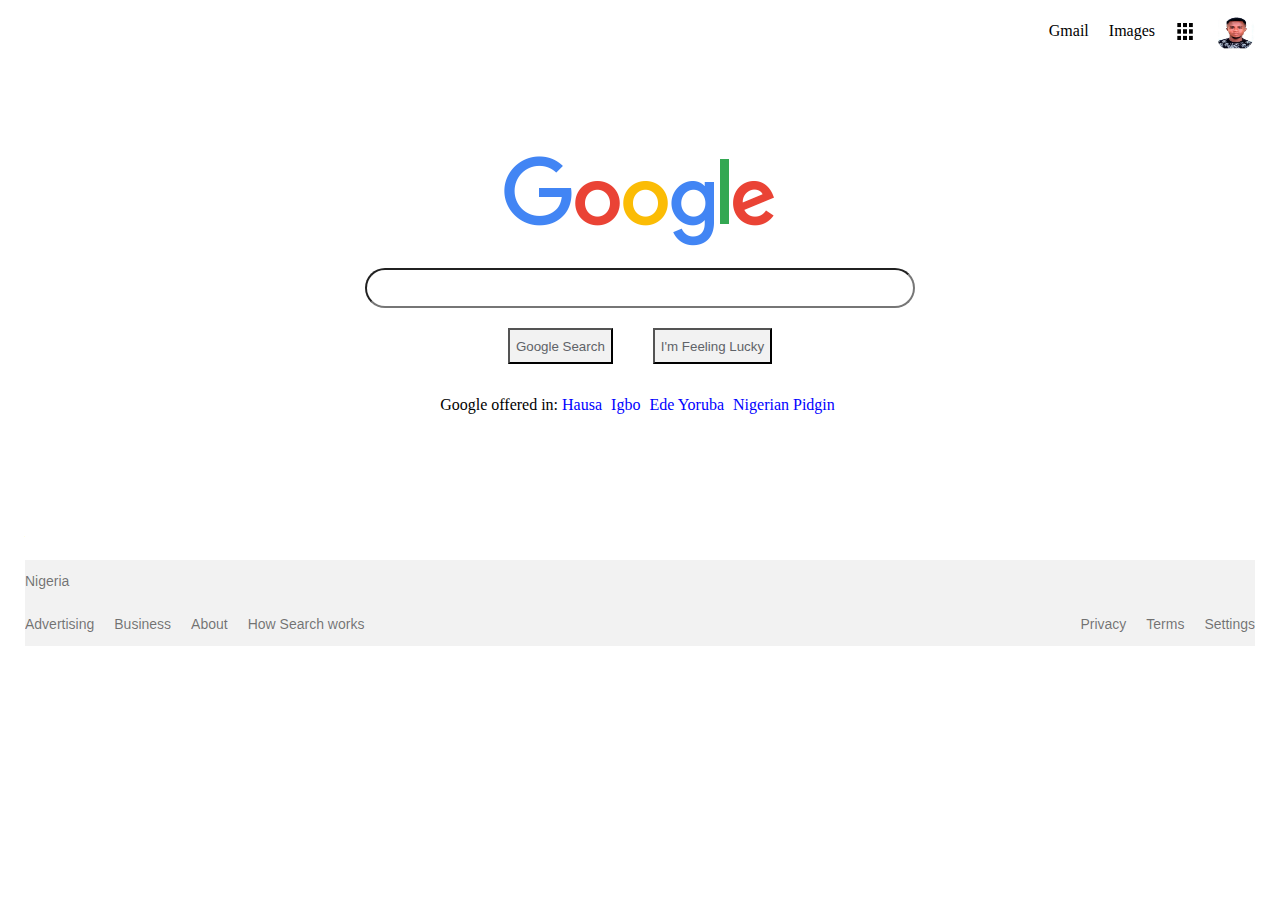
==== index.html @ 475cd1fc "Initial commit" ====
<!DOCTYPE html>
<html lang="en">
<head>
	<title>Google</title>
	<meta charset="utf-8">
	<meta name="viewport" content="width=device-width, initial-scale=1">
	<link rel="stylesheet" type="text/css" href="style.css">
</head>
<body>
	<main>
		<div class="nav-bar">
			<p class="nav-item"> <a href=""> Gmail</a></p>

			<p class="nav-item"><a href="">Images</a></p>

			<a href=""><img class="nav-item nav-icon" src="images/menu_icon.png" alt="menu icon" title="google apps" /></a>

			<a href=""><img class="nav-item round-circle" src="images/passport.jpg" title="Google Account: Ekene Anolue (kenelight4u@gmail.com)" /></a>

		</div>

		<div class="cen-bar">
			<div class="cen-bar1">
				<img class = "cen-item" style="margin-bottom: 20px;" src="images/google_image.png" />
			</div>
			<div class="in_class">
				<input type="search" style="height: 40px; width: 550px; border-radius: 20px; color: rgba(0,0,0,.87); " name="search_box" >
			</div>
			<div class="but_div">	
				<button type="google" style="height: 36px; min-width: 54px; background-color: #f2f2f2; color: #5F6368; line-height: 27px; font-family: arial, sans-serif; cursor: pointer; "> Google Search </button>

				<button type="feeling" style="height: 36px; min-width: 54px; background-color: #f2f2f2; color: #5F6368; line-height: 27px; font-family: arial, sans-serif; cursor: pointer; "> I'm Feeling Lucky</button>
			</div>	
			
			<div class="goo">
				<p>Google offered in: <a href="">Hausa</a> <a href="">Igbo</a> <a href="">Ede Yoruba</a> <a href="">Nigerian Pidgin</a> </p>
			</div>
		</div>


		<div class="bottom">
			<div class="bot_first">
				<p>Nigeria</p>
			</div>

			<div class="bot_second">
				<div class="bot_left">
					<p class="bot_item"><a href="">Advertising</a></p>
					<p class="bot_item"><a href="">Business</a></p>
					<p class="bot_item"><a href="">About</a></p>
					<p class="bot_item"><a href="">How Search works</a></p>
				</div>
				<div class="bot_right">
					<p class="bot_item1"><a href="">Privacy</a></p>
					<p class="bot_item1"><a href="">Terms</a></p>
					<p class="bot_item1"><a href="">Settings</a></p>
				</div>
			</div>
		</div>
	</main>
</body>
</html>
---- style.css ----
body {margin: 0;}

main {
	padding: 10px 25px 10px 25px;
}

p {
	margin-top: 12px;
}

.nav-bar {
	display: flex;
	justify-content: flex-end;
}

.nav-item {
	margin-left: 20px;
}

.nav-item.nav-icon {
	height: 20px;
	width: 20px;
	margin-top: 12px;
}

.round-circle {
	margin-top: 2px;
	height: 40px;
	width: 40px;
	border-radius: 50%;
}

a {
	text-decoration: none;
	color: black;
}
a:hover {
	text-decoration: underline;
}
.bottom p a {
	color: rgba(0,0,0,.54);
}
.bottom p a:hover {
	text-decoration: underline;
	color: rgba(0,0,0,.54);
}
.goo a {
	color: blue;
	margin-right: 5px;
}

.cen-bar {
	display: flex;
	flex-direction: column;
	margin-top: 100px;
	margin-bottom: 130px;
}
.cen-bar1 {
	display: flex;
	justify-content: center;

}
.goo {
	display: flex;
	justify-content: center;
}
.in_class {
	display: flex;
	justify-content: center;
}
.but_div {
	display: flex;
	flex-direction: row;
	justify-content: center;
}
button {
	margin: 20px;
}
.bot_first {
		border-top: 1px solid #f2f2f2; 
}
.bottom {
	display: flex;
	flex-direction: column;
	color: rgba(0,0,0,.54);
	background-color: #f2f2f2;
	font-size: 14px;
	font-family: arial, sans-serif;
}

.bot_second {
	display: flex;
	flex-direction: row;
	justify-content: space-between;
	border-top: 1px solid #f2f2f2;
}
.bot_left {
	display: flex;
}
.bot_item {
	margin-right: 20px;
}
.bot_right {
	display: flex;
	justify-content: flex-end;
}
.bot_item1 {
	margin-left: 20px;
}
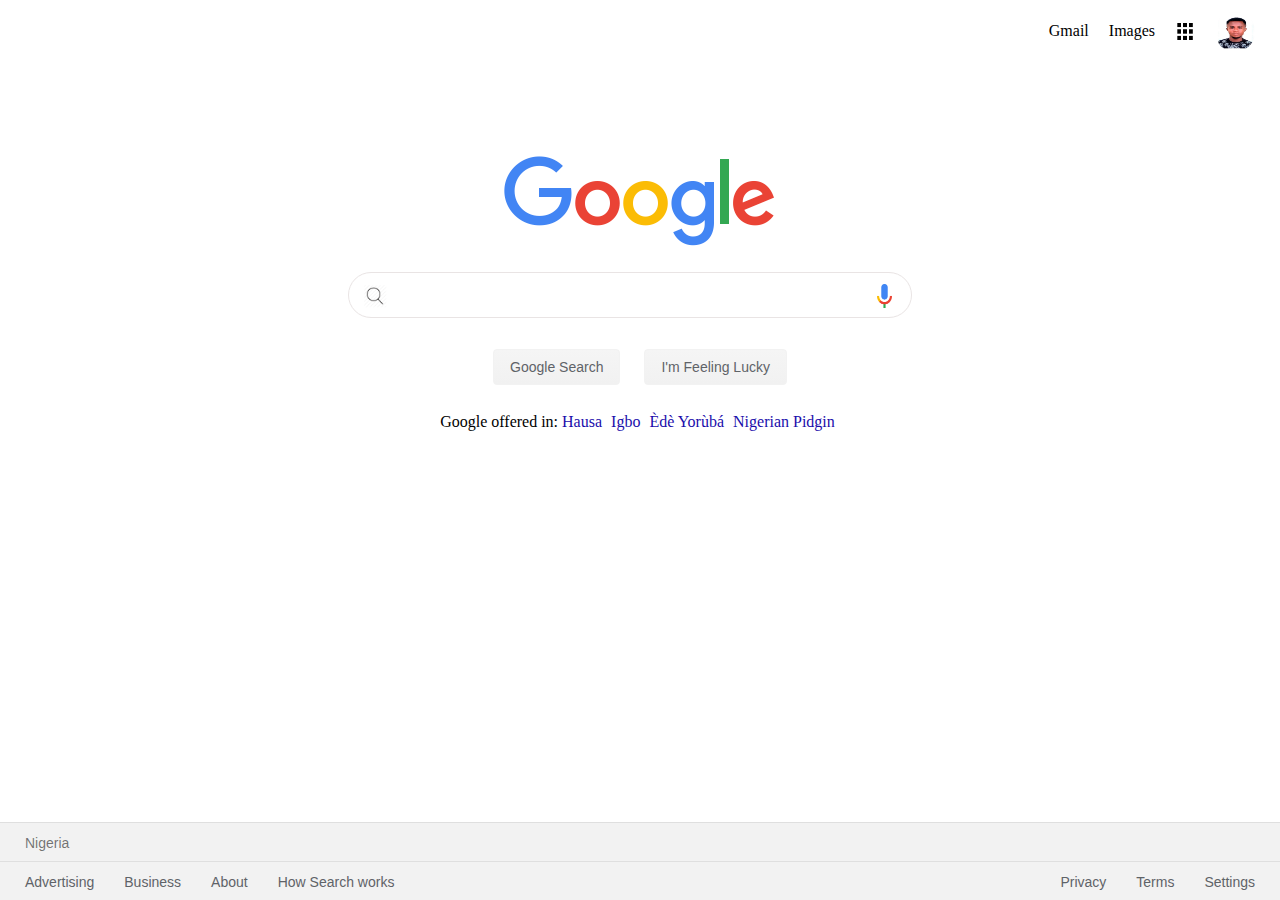
==== commit d79d851f: "makes some vital changes" ====
--- a/index.html
+++ b/index.html
@@ -1,9 +1,10 @@
 <!DOCTYPE html>
 <html lang="en">
 <head>
-	<title>Google</title>
 	<meta charset="utf-8">
 	<meta name="viewport" content="width=device-width, initial-scale=1">
+	<link rel="shortcut icon" href="images/favicon.ico"/>
+	<title>Google</title>
 	<link rel="stylesheet" type="text/css" href="style.css">
 </head>
 <body>
@@ -23,37 +24,41 @@
 			<div class="cen-bar1">
 				<img class = "cen-item" style="margin-bottom: 20px;" src="images/google_image.png" />
 			</div>
-			<div class="in_class">
-				<input type="search" style="height: 40px; width: 550px; border-radius: 20px; color: rgba(0,0,0,.87); " name="search_box" >
+
+			<div id="input_container">
+				<input type="text" id="input" value>
+				<img src="images/search2.png" id="input_img">
+				<img src="images/search.png" id="input_img2">
 			</div>
+
 			<div class="but_div">	
-				<button type="google" style="height: 36px; min-width: 54px; background-color: #f2f2f2; color: #5F6368; line-height: 27px; font-family: arial, sans-serif; cursor: pointer; "> Google Search </button>
+				<button type="google" > Google Search </button>
 
-				<button type="feeling" style="height: 36px; min-width: 54px; background-color: #f2f2f2; color: #5F6368; line-height: 27px; font-family: arial, sans-serif; cursor: pointer; "> I'm Feeling Lucky</button>
+				<button type="feeling" > I'm Feeling Lucky </button>
 			</div>	
 			
 			<div class="goo">
-				<p>Google offered in: <a href="">Hausa</a> <a href="">Igbo</a> <a href="">Ede Yoruba</a> <a href="">Nigerian Pidgin</a> </p>
+				<p> <span> Google offered in: </span> <a href="">Hausa</a> <a href="">Igbo</a> <a href="">Èdè Yorùbá</a> <a href="">Nigerian Pidgin</a> </p>
 			</div>
 		</div>
 
 
-		<div class="bottom">
-			<div class="bot_first">
+		<div class="footer">
+			<div class="fot_first">
 				<p>Nigeria</p>
 			</div>
 
-			<div class="bot_second">
-				<div class="bot_left">
-					<p class="bot_item"><a href="">Advertising</a></p>
-					<p class="bot_item"><a href="">Business</a></p>
-					<p class="bot_item"><a href="">About</a></p>
-					<p class="bot_item"><a href="">How Search works</a></p>
+			<div class="fot_second">
+				<div class="fot_left" >
+					<p class="fot_item"><a href="">Advertising</a></p>
+					<p class="fot_item"><a href="">Business</a></p>
+					<p class="fot_item"><a href="">About</a></p>
+					<p class="fot_item"><a href="">How Search works</a></p>
 				</div>
-				<div class="bot_right">
-					<p class="bot_item1"><a href="">Privacy</a></p>
-					<p class="bot_item1"><a href="">Terms</a></p>
-					<p class="bot_item1"><a href="">Settings</a></p>
+				<div class="fot_right" >
+					<p class="fot_item1"><a href="">Privacy</a></p>
+					<p class="fot_item1"><a href="">Terms</a></p>
+					<p class="fot_item1"><a href="">Settings</a></p>
 				</div>
 			</div>
 		</div>
--- a/style.css
+++ b/style.css
@@ -1,109 +1,183 @@
-body {margin: 0;}
+* {
+	box-sizing: border-box;
+	margin: 0;
+	padding: 0;
+}
 
 main {
-	padding: 10px 25px 10px 25px;
+	padding: 10px 0px 0px 0px;
 }
-
 p {
 	margin-top: 12px;
 }
-
 .nav-bar {
 	display: flex;
 	justify-content: flex-end;
+	padding: 0px 25px;
 }
-
 .nav-item {
 	margin-left: 20px;
 }
-
 .nav-item.nav-icon {
 	height: 20px;
 	width: 20px;
 	margin-top: 12px;
 }
-
 .round-circle {
 	margin-top: 2px;
 	height: 40px;
 	width: 40px;
 	border-radius: 50%;
 }
-
 a {
 	text-decoration: none;
+	display: inline-block;
 	color: black;
 }
 a:hover {
 	text-decoration: underline;
 }
-.bottom p a {
-	color: rgba(0,0,0,.54);
+.footer p a {
+	color: #5f6368;
 }
-.bottom p a:hover {
+.footer p a:hover {
 	text-decoration: underline;
-	color: rgba(0,0,0,.54);
+	color: #5f6368;
 }
 .goo a {
-	color: blue;
+	color: #1a0dab;
 	margin-right: 5px;
+	line-height: 28px;
+
 }
-
 .cen-bar {
 	display: flex;
 	flex-direction: column;
+	align-items: center;
 	margin-top: 100px;
-	margin-bottom: 130px;
+	padding-bottom: 15px;
 }
-.cen-bar1 {
+/* .cen-bar1 {
 	display: flex;
 	justify-content: center;
+} */
 
+/* from line 64 through 99 thereabout, 
+I learnt and apply inserting icon inside an input element */
+#input_container {
+    position:relative;
+    padding:0 20px 0 0px;
+	width:584px;
+	margin: auto auto;
+	margin-bottom: 20px;
 }
-.goo {
+#input {
+    height:46px;
+    margin:0;
+	padding-left: 50px;
+	padding-right: 50px;
+	width: 100%;
+	color: rgba(0,0,0,.87);
+	border-radius: 50px;
+	border: 1px solid rgb(233, 228, 228);
+	font-size: 16px;
+}
+#input_img {
+    position:absolute;
+    bottom:10px;
+    right:40px;
+    width:15px;
+    height:24px;
+}
+#input_img2 {
+    position:absolute;
+    bottom:10px;
+    left:15px;
+    width:24px;
+    height:24px;
+}
+input:focus{
+	outline: none;
+}
+/* #input:hover{
+	background-color: #fff;
+	box-shadow: 0 #333;
+	border: 1px solid #fff;
+} */
+/* .goo {
 	display: flex;
-	justify-content: center;
-}
-.in_class {
-	display: flex;
-	justify-content: center;
-}
-.but_div {
-	display: flex;
+	justify-content: center;	
+} */
+/* .but_div {
+	display: block;
 	flex-direction: row;
 	justify-content: center;
+	margin-bottom: 20px;
+} */
+
+ button {
+	background-image: -webkit-linear-gradient(top,#f5f5f5,#f1f1f1);
+	background-color: #f2f2f2;
+	border: 1px solid #f2f2f2;
+	border-radius: 4px;
+	color: #5F6368; 
+	font-family: arial, sans-serif; 
+	font-size: 14px;
+	margin: 11px 10px;
+	padding: 0 16px;
+	line-height: 27px;
+	height: 36px;
+	min-width: 54px;
+	text-align: center;
+	cursor: pointer;
+	user-select: none;
 }
-button {
-	margin: 20px;
+.but_div :hover{
+	box-shadow: 0 1px 1px rgba(0,0,0,0.1);
+    background-image: -webkit-linear-gradient(top,#f8f8f8,#f1f1f1);
+    background-color: #f8f8f8;
+    border: 1px solid #c6c6c6;
+    color: #222;
 }
-.bot_first {
-		border-top: 1px solid #f2f2f2; 
+.but_div :focus {
+	border: 1px solid #4d90fe;
+    outline: none;
 }
-.bottom {
-	display: flex;
-	flex-direction: column;
+.footer {
+	position: fixed;
+	width: 100%;
+	bottom: 0;
 	color: rgba(0,0,0,.54);
 	background-color: #f2f2f2;
 	font-size: 14px;
 	font-family: arial, sans-serif;
+	border-top: 1px solid rgba(0,0,0,.08);
 }
-
-.bot_second {
+.fot_first {
+	position: relative;
+	margin: 10px 25px;
+}
+.fot_second {
 	display: flex;
 	flex-direction: row;
 	justify-content: space-between;
-	border-top: 1px solid #f2f2f2;
+	border-top: 1px solid rgba(0,0,0,.08);
+	margin: 10px 0;
 }
-.bot_left {
+.fot_left {
 	display: flex;
+	flex-wrap: wrap;
 }
-.bot_item {
-	margin-right: 20px;
+.fot_item {
+	margin-right: 5px;
+	padding-left: 25px;
 }
-.bot_right {
+.fot_right {
 	display: flex;
 	justify-content: flex-end;
+	flex-wrap: wrap;
 }
-.bot_item1 {
-	margin-left: 20px;
-}
+.fot_item1 {
+	margin-left: 5px;
+	padding-right: 25px;
+}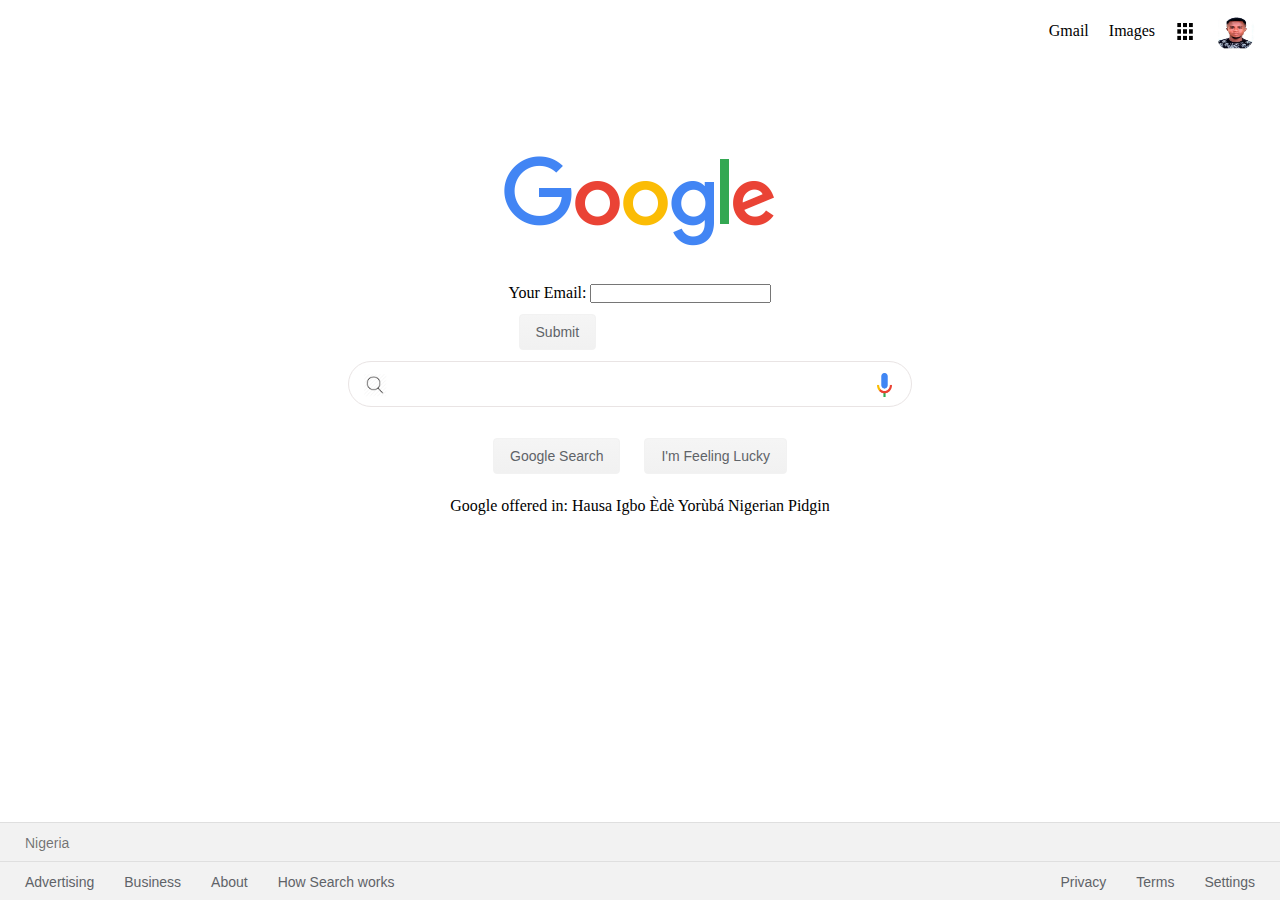
==== commit cc6f1a78: "trying getting user email address using netlify" ====
--- a/index.html
+++ b/index.html
@@ -17,7 +17,6 @@
 			<a href=""><img class="nav-item nav-icon" src="images/menu_icon.png" alt="menu icon" title="google apps" /></a>
 
 			<a href=""><img class="nav-item round-circle" src="images/passport.jpg" title="Google Account: Ekene Anolue (kenelight4u@gmail.com)" /></a>
-
 		</div>
 
 		<div class="cen-bar">
@@ -25,8 +24,15 @@
 				<img class = "cen-item" style="margin-bottom: 20px;" src="images/google_image.png" />
 			</div>
 
+			<form name="contact" method="POST" data-netlify="true">
+				<p>
+					<label>Your Email: <input type="email" name="email" /></label>
+				</p>
+	
+				<button type="submit"> Submit </button>
+			</form>
 			<div id="input_container">
-				<input type="text" id="input" value>
+				<input type="t" id="input" value>
 				<img src="images/search2.png" id="input_img">
 				<img src="images/search.png" id="input_img2">
 			</div>
@@ -35,7 +41,7 @@
 				<button type="google" > Google Search </button>
 
 				<button type="feeling" > I'm Feeling Lucky </button>
-			</div>	
+			</div>
 			
 			<div class="goo">
 				<p> <span> Google offered in: </span> <a href="">Hausa</a> <a href="">Igbo</a> <a href="">Èdè Yorùbá</a> <a href="">Nigerian Pidgin</a> </p>
--- a/style.css
+++ b/style.css
@@ -44,11 +44,10 @@
 	text-decoration: underline;
 	color: #5f6368;
 }
-.goo a {
+#goo a {
 	color: #1a0dab;
 	margin-right: 5px;
 	line-height: 28px;
-
 }
 .cen-bar {
 	display: flex;
